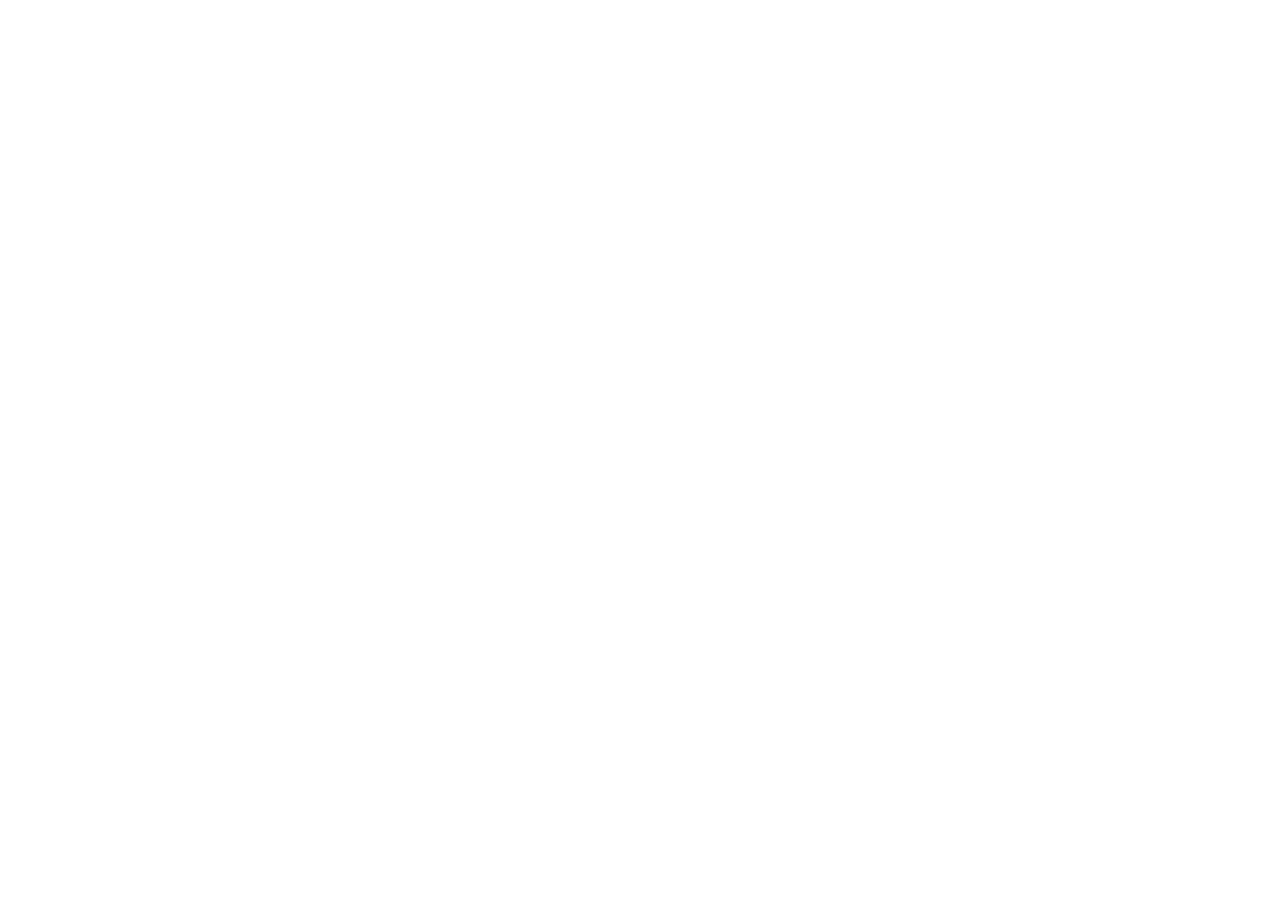
==== 1.html @ f8104571 "ADD: dz_2" ====
<!DOCTYPE html>
<html lang="en">
<head>
  <meta charset="UTF-8">
  <title>Homework</title>
</head>
<body>
<!--
Обязательное задание.

Для кода вставленного в теге script необходимо дать комментарии, почему мы
получаем такой результат (в свободной форме).

Подсказка. Чтобы лучше разобраться возьмите этот код и запустите в отладчике в
браузере со включенными точками остановки.
-->
<script>
  "use strict";

  let a = 1, b = 1, c, d;

  /*
  Ваш комментарий, почему переменная `c` хранит данное значение?
  переменной с присвоивается prefix increment значения перменной a === 2
   */
  c = ++a;
  console.log(c);

  /*
  Ваш комментарий, почему переменная `d` хранит данное значение?
  т.к. переменной d присвается значение переменной b до того как к ней будет
  применен postfix increment, d будет присвоена 1 после чего b будет увеличена
  на 1, b === 2
   */
  d = b++;
  console.log(d);

  /*
  Ваш комментарий, почему переменная `c` хранит данное значение?
  т.к в виду prefix increment-а перменной a === 3 получим выражение 2 + 3 = 5
   */
  c = 2 + ++a;
  console.log(c);

  /*
  Ваш комментарий, почему переменная `d` хранит данное значение?
  т.к в виду postfix increment-а перменной b получим выражение 2 + 2 = 5,
  b === 3
   */
  d = 2 + b++;
  console.log(d);

  console.log(a);
  console.log(b);
</script>
</body>
</html>
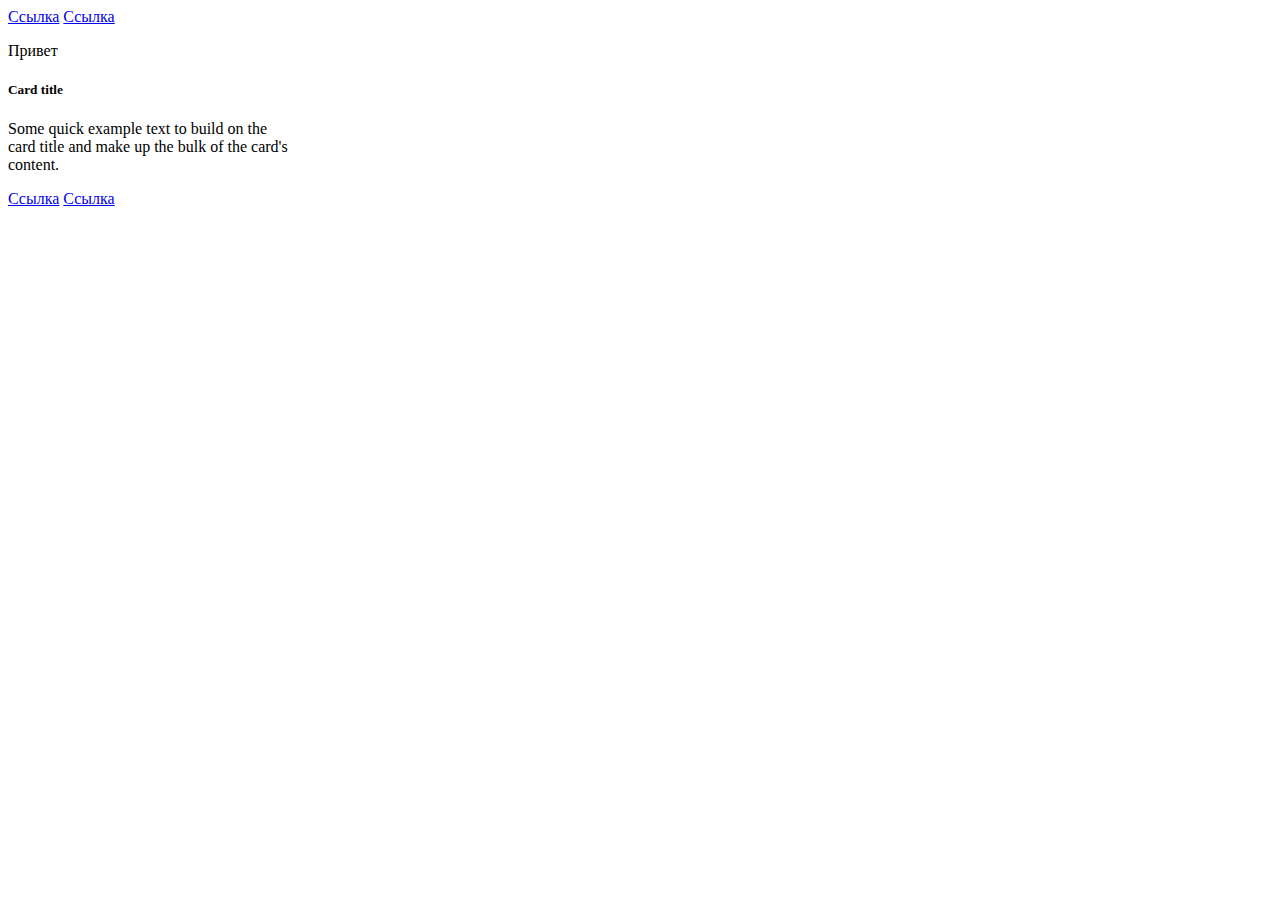
==== commit c138e67a: "DZ_5" ====
--- a/1.html
+++ b/1.html
@@ -8,50 +8,88 @@
 <!--
 Обязательное задание.
 
-Для кода вставленного в теге script необходимо дать комментарии, почему мы
-получаем такой результат (в свободной форме).
+Выполнить все задачи в теге script. Комментарии, в которых написаны задачи, не
+стирать, код с решением задачи пишем под комментарием.
+-->
 
-Подсказка. Чтобы лучше разобраться возьмите этот код и запустите в отладчике в
-браузере со включенными точками остановки.
--->
+<a href="#" class="card-link">Card link</a>
+<a href="#" class="card-link">Another link</a>
+
+<div class="card" style="width: 18rem;">
+  <div class="card-body">
+    <h5 class="card-title" data-number="100">Card title</h5>
+    <h6 class="card-subtitle mb-2 text-muted">Card subtitle</h6>
+    <p class="card-text" data-number="50">
+      Some quick example text to build on the card title and make up the bulk of the card's
+      content.
+    </p>
+    <a href="#" id="super_link" class="card-link">Card link</a>
+    <a href="#" class="card-link" data-number="50">Another link</a>
+  </div>
+</div>
+
 <script>
   "use strict";
 
-  let a = 1, b = 1, c, d;
+  const d = document;
+  /*
+  1. Найти по id, используя getElementById, элемент с id равным "super_link" и
+  вывести этот элемент в консоль.
+   */
+
+  console.log(d.getElementById("super_link"));
 
   /*
-  Ваш комментарий, почему переменная `c` хранит данное значение?
-  переменной с присвоивается prefix increment значения перменной a === 2
+  2. Внутри всех элементов на странице, которые имеют класс "card-link",
+  поменяйте текст внутри элемента на "ссылка".
    */
-  c = ++a;
-  console.log(c);
+
+  const cardLinkElms = d.getElementsByClassName("card-link");
+  for (var elm of cardLinkElms) {
+    elm.text = "Ссылка";
+  }
 
   /*
-  Ваш комментарий, почему переменная `d` хранит данное значение?
-  т.к. переменной d присвается значение переменной b до того как к ней будет
-  применен postfix increment, d будет присвоена 1 после чего b будет увеличена
-  на 1, b === 2
+  3. Найти все элементы на странице с классом "card-link", которые лежат в
+  элементе с классом "card-body" и вывести полученную коллекцию в консоль.
    */
-  d = b++;
-  console.log(d);
+
+  console.log(d.querySelectorAll(".card-body > .card-link"));
 
   /*
-  Ваш комментарий, почему переменная `c` хранит данное значение?
-  т.к в виду prefix increment-а перменной a === 3 получим выражение 2 + 3 = 5
+  4. Найти первый попавшийся элемент на странице у которого есть атрибут
+  data-number со значением 50 и вывести его в консоль.
    */
-  c = 2 + ++a;
-  console.log(c);
+
+  console.log(d.querySelector('[data-number="50"]'));
 
   /*
-  Ваш комментарий, почему переменная `d` хранит данное значение?
-  т.к в виду postfix increment-а перменной b получим выражение 2 + 2 = 5,
-  b === 3
+  5. Выведите содержимое тега title в консоль.
    */
-  d = 2 + b++;
-  console.log(d);
 
-  console.log(a);
-  console.log(b);
+  console.log(d.title);
+
+  /*
+  6. Получите элемент с классом "card-title" и выведите его родительский узел
+  в консоль.
+   */
+
+  console.log(d.querySelector(".card-title").parentNode);
+
+  /*
+  7. Создайте тег `p`, запишите внутри него текст "Привет" и добавьте созданный
+  тег в начало элемента, который имеет класс "card".
+   */
+
+  const pTag = d.createElement("p");
+  pTag.innerText = "Привет";
+  d.querySelector(".card").prepend(pTag);
+
+  /*
+  8. Удалите тег h6 на странице.
+   */
+  d.querySelector("h6").remove();
+
 </script>
 </body>
 </html>
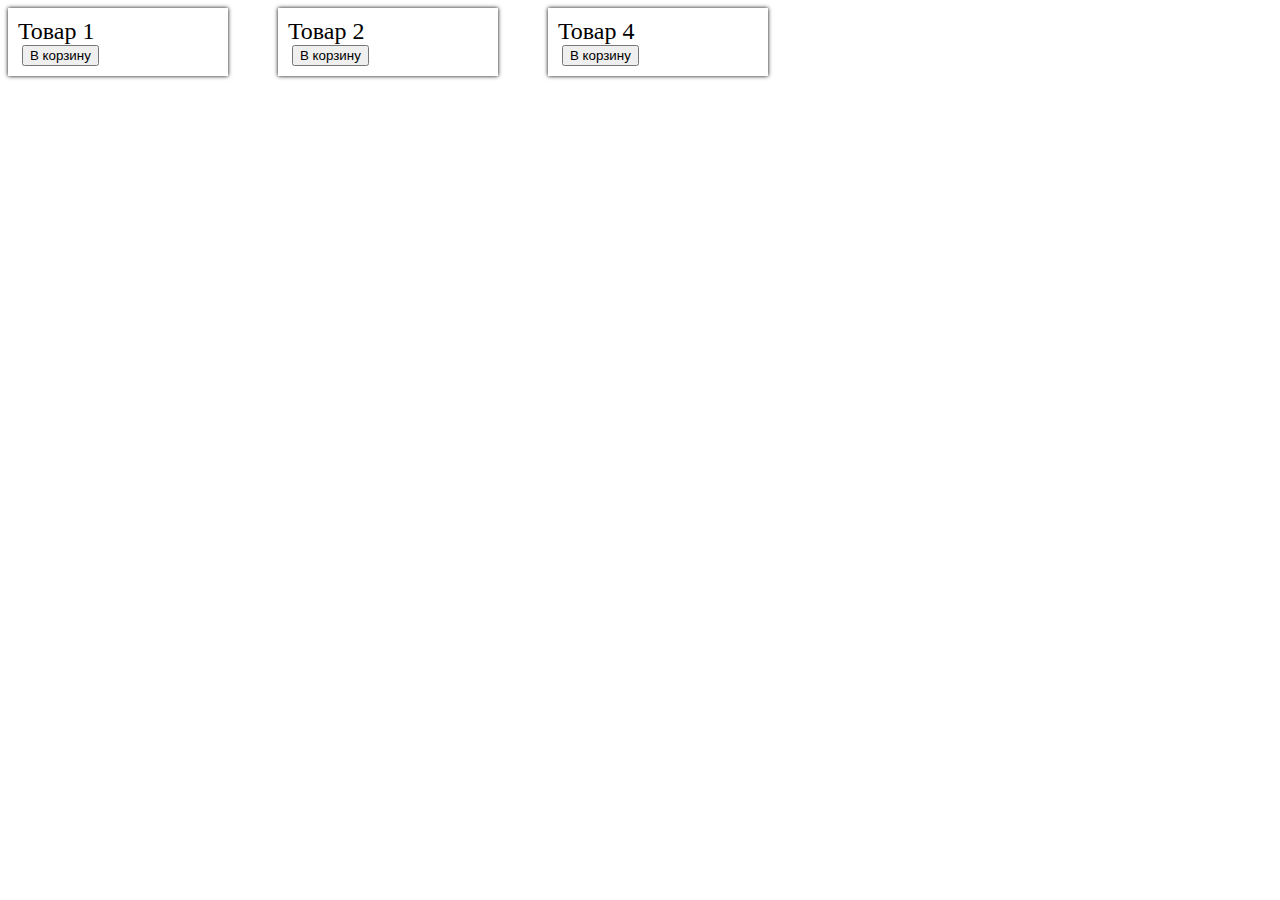
==== commit e20d7a08: "DZ_6" ====
--- a/1.html
+++ b/1.html
@@ -3,6 +3,15 @@
 <head>
   <meta charset="UTF-8">
   <title>Homework</title>
+  <style>
+    .product {
+      width: 200px;
+      padding: 10px;
+      float: left;
+      margin-right: 30px;
+      box-shadow: 0 0 4px black;
+    }
+  </style>
 </head>
 <body>
 <!--
@@ -11,84 +20,81 @@
 Выполнить все задачи в теге script. Комментарии, в которых написаны задачи, не
 стирать, код с решением задачи пишем под комментарием.
 -->
-
-<a href="#" class="card-link">Card link</a>
-<a href="#" class="card-link">Another link</a>
-
-<div class="card" style="width: 18rem;">
-  <div class="card-body">
-    <h5 class="card-title" data-number="100">Card title</h5>
-    <h6 class="card-subtitle mb-2 text-muted">Card subtitle</h6>
-    <p class="card-text" data-number="50">
-      Some quick example text to build on the card title and make up the bulk of the card's
-      content.
-    </p>
-    <a href="#" id="super_link" class="card-link">Card link</a>
-    <a href="#" class="card-link" data-number="50">Another link</a>
-  </div>
+<div class="product">
+  <div class="productName">Товар 1</div>
+  <img src="https://picsum.photos/id/367/200/300" alt="">
+  <button>В корзину</button>
+</div>
+<div class="product">
+  <div class="productName">Товар 2</div>
+  <img src="https://picsum.photos/id/425/200/300" alt="">
+  <button>В корзину</button>
+</div>
+<div class="product">
+  <div class="productName">Товар 3</div>
+  <img src="https://picsum.photos/id/429/200/300" alt="">
+  <button>В корзину</button>
 </div>
 
 <script>
   "use strict";
 
-  const d = document;
   /*
-  1. Найти по id, используя getElementById, элемент с id равным "super_link" и
-  вывести этот элемент в консоль.
+  1. Установите всем элементам с классом "productName" размер шрифта 24px.
    */
 
-  console.log(d.getElementById("super_link"));
+  document.querySelector('style')
+    .append(
+      document.createTextNode('.productName { font-size:24px }')
+    );
 
   /*
-  2. Внутри всех элементов на странице, которые имеют класс "card-link",
-  поменяйте текст внутри элемента на "ссылка".
+  2. Установите всем элементам с классом "product" внешний отступ справа 50px.
    */
 
-  const cardLinkElms = d.getElementsByClassName("card-link");
-  for (var elm of cardLinkElms) {
-    elm.text = "Ссылка";
-  }
+   document.querySelector('style')
+     .append(
+       document.createTextNode('.product { margin-right:50px }')
+     );
 
   /*
-  3. Найти все элементы на странице с классом "card-link", которые лежат в
-  элементе с классом "card-body" и вывести полученную коллекцию в консоль.
+  3. При клике на кнопку "В корзину" название кнопки должно поменяться на
+  "Добавлено" и кнопка должна стать неактивной.
    */
 
-  console.log(d.querySelectorAll(".card-body > .card-link"));
+  document.body.addEventListener('pointerdown', e => {
+    if (e.target.nodeName !== "BUTTON") {
+      return;
+    }
+
+    e.target.innerText = "Добавлено";
+    e.target.setAttribute('disabled', true);
+  });
 
   /*
-  4. Найти первый попавшийся элемент на странице у которого есть атрибут
-  data-number со значением 50 и вывести его в консоль.
+  4. Создайте полную (глубокую) копию элемента с классом product, измените в
+  этой копии путь до картинки на:
+  https://picsum.photos/id/1080/200/300
+  Поставьте название товара в данной копии "Товар 4" и замените последний
+  отображенный товар на странице на созданную копию. У данной копии также
+  должен правильно работать код из 3-го задания.
    */
 
-  console.log(d.querySelector('[data-number="50"]'));
+  const pordElms = document.querySelectorAll('.product');
+
+  const pordNewElm = pordElms[0].cloneNode(true);
+  pordNewElm.querySelector('img').src = "https://picsum.photos/id/1080/200/300";
+  pordNewElm.querySelector('.productName').innerText = "Товар 4";
+
+  pordElms[pordElms.length-1].replaceWith(pordNewElm);
 
   /*
-  5. Выведите содержимое тега title в консоль.
+  5. По истечении 2 секунд с момента открытия страницы первый товар должен быть
+  удален из html.
    */
 
-  console.log(d.title);
+  setTimeout(()=>{ pordElms[0].remove() }, 2E3);
 
-  /*
-  6. Получите элемент с классом "card-title" и выведите его родительский узел
-  в консоль.
-   */
-
-  console.log(d.querySelector(".card-title").parentNode);
-
-  /*
-  7. Создайте тег `p`, запишите внутри него текст "Привет" и добавьте созданный
-  тег в начало элемента, который имеет класс "card".
-   */
-
-  const pTag = d.createElement("p");
-  pTag.innerText = "Привет";
-  d.querySelector(".card").prepend(pTag);
-
-  /*
-  8. Удалите тег h6 на странице.
-   */
-  d.querySelector("h6").remove();
 
 </script>
 </body>
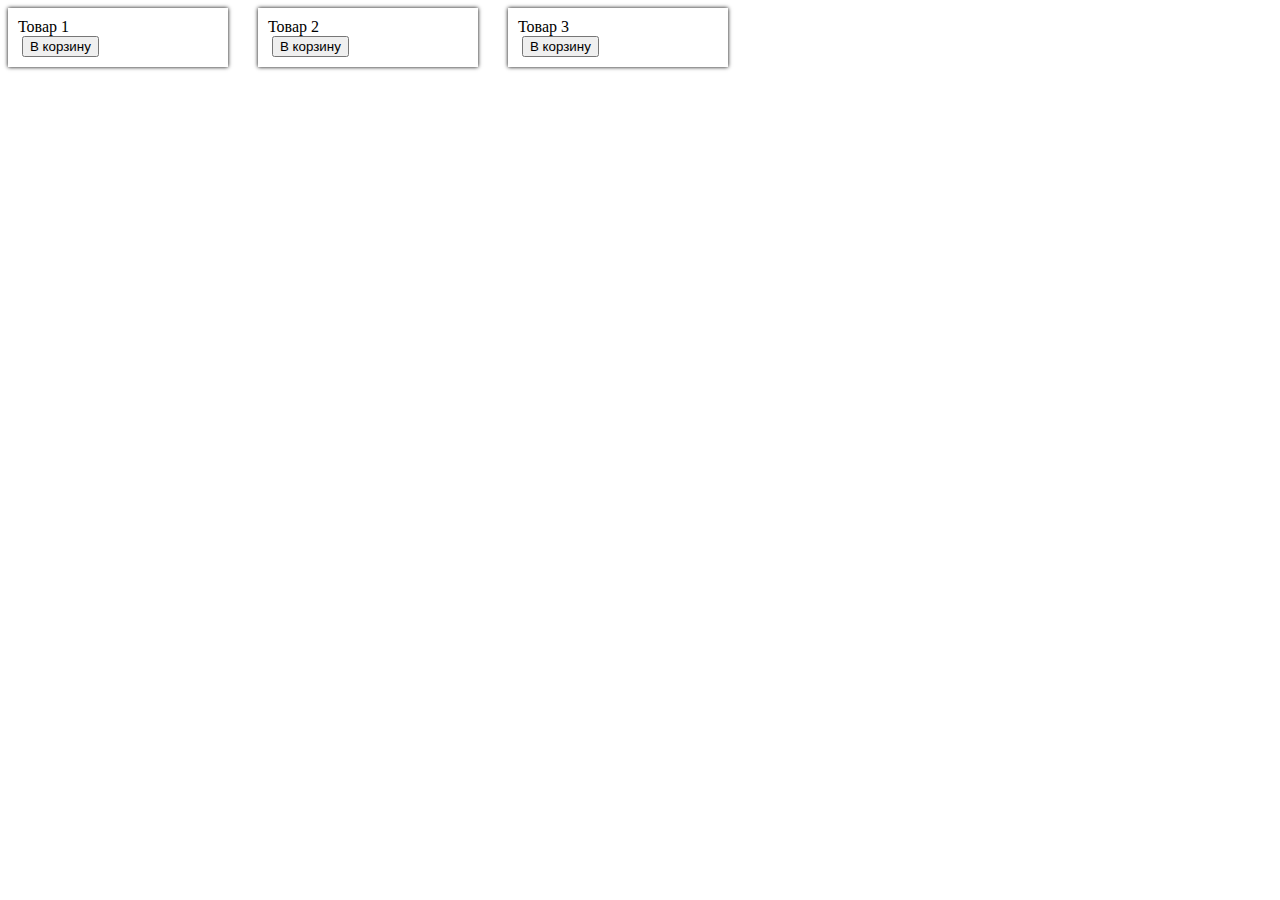
==== commit 5bd1a706: "FIX: add semicolon" ====
--- a/1.html
+++ b/1.html
@@ -45,7 +45,7 @@
 
   document.querySelector('style')
     .append(
-      document.createTextNode('.productName { font-size:24px }')
+      document.createTextNode('.productName { font-size:24px }');
     );
 
   /*
@@ -54,7 +54,7 @@
 
    document.querySelector('style')
      .append(
-       document.createTextNode('.product { margin-right:50px }')
+       document.createTextNode('.product { margin-right:50px }');
      );
 
   /*
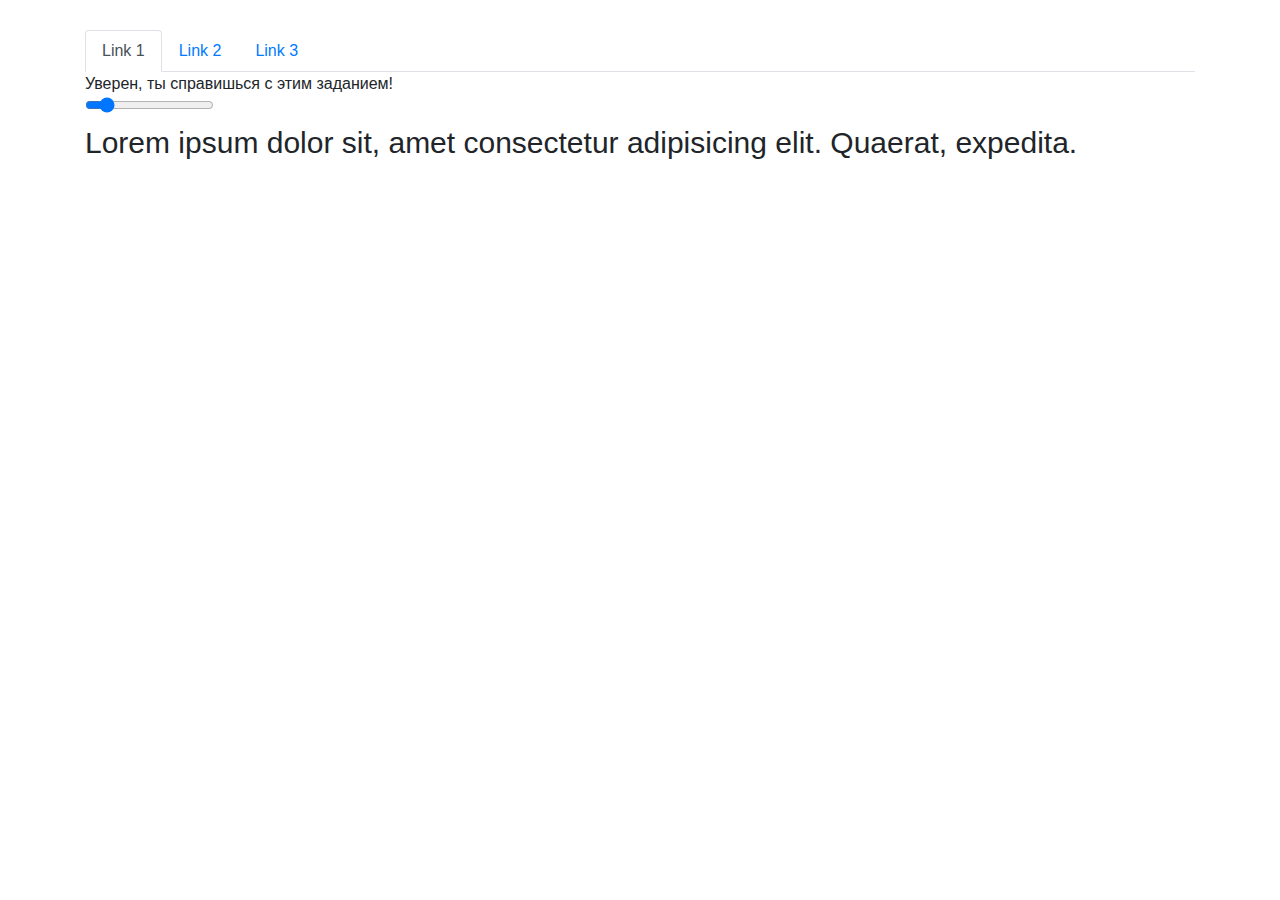
==== commit cbfd416e: "DZ_7" ====
--- a/1.html
+++ b/1.html
@@ -3,13 +3,14 @@
 <head>
   <meta charset="UTF-8">
   <title>Homework</title>
+  <link rel="stylesheet" href="https://stackpath.bootstrapcdn.com/bootstrap/4.5.2/css/bootstrap.min.css"
+        integrity="sha384-JcKb8q3iqJ61gNV9KGb8thSsNjpSL0n8PARn9HuZOnIxN0hoP+VmmDGMN5t9UJ0Z" crossorigin="anonymous">
   <style>
-    .product {
-      width: 200px;
-      padding: 10px;
-      float: left;
-      margin-right: 30px;
-      box-shadow: 0 0 4px black;
+    .nav {
+      margin-top: 30px;
+    }
+    #inputDiv {
+      font-size: 30px;
     }
   </style>
 </head>
@@ -20,81 +21,77 @@
 Выполнить все задачи в теге script. Комментарии, в которых написаны задачи, не
 стирать, код с решением задачи пишем под комментарием.
 -->
-<div class="product">
-  <div class="productName">Товар 1</div>
-  <img src="https://picsum.photos/id/367/200/300" alt="">
-  <button>В корзину</button>
-</div>
-<div class="product">
-  <div class="productName">Товар 2</div>
-  <img src="https://picsum.photos/id/425/200/300" alt="">
-  <button>В корзину</button>
-</div>
-<div class="product">
-  <div class="productName">Товар 3</div>
-  <img src="https://picsum.photos/id/429/200/300" alt="">
-  <button>В корзину</button>
+<div class="container">
+  <ul class="nav nav-tabs">
+    <li class="nav-item" data-text="T1">
+      <a class="nav-link active" href="#">Link 1</a>
+    </li>
+    <li class="nav-item" data-text="X6">
+      <a class="nav-link" href="#">Link 2</a>
+    </li>
+    <li class="nav-item" data-text="H99">
+      <a class="nav-link" href="#">Link 3</a>
+    </li>
+  </ul>
+
+  <div class="text">Уверен, ты справишься с этим заданием!</div>
+
+  <input type="range" min="20" max="100">
+  <div id="inputDiv">
+    Lorem ipsum dolor sit, amet consectetur adipisicing elit. Quaerat, expedita.
+  </div>
 </div>
 
 <script>
   "use strict";
 
   /*
-  1. Установите всем элементам с классом "productName" размер шрифта 24px.
-   */
+  1. Необходимо сделать так, чтобы при клике на элемент с классом "nav-link",
+  данному элементу ставился класс "active", при этом у всхе других элементов с
+  классом nav-link данных элемент отсутствовал, необходимо использовать
+  делегирование события.
+  Также необходимо чтобы в div с классом text ставился нужный текст, который
+  прописан в объекте panelText (вам необходимо определить самостоятельно, что
+  общего между данной в html версткой и объектом ниже).
+  */
+  const panelText = {
+    T1: "Уверен, ты справишься с этим заданием!",
+    X6: "Знаю, программирование это нелегко.",
+    H99: "Однако, программирование, в итоге, принесет свои плоды.",
+  };
 
-  document.querySelector('style')
-    .append(
-      document.createTextNode('.productName { font-size:24px }');
-    );
+  const navElm = document.querySelector('ul.nav.nav-tabs');
+  let activeLinkElm = navElm.querySelector('a.nav-link.active');
 
-  /*
-  2. Установите всем элементам с классом "product" внешний отступ справа 50px.
-   */
-
-   document.querySelector('style')
-     .append(
-       document.createTextNode('.product { margin-right:50px }');
-     );
-
-  /*
-  3. При клике на кнопку "В корзину" название кнопки должно поменяться на
-  "Добавлено" и кнопка должна стать неактивной.
-   */
-
-  document.body.addEventListener('pointerdown', e => {
-    if (e.target.nodeName !== "BUTTON") {
+  navElm.addEventListener("click", e => {
+    if (!e.target.classList.contains('nav-link')) {
       return;
     }
 
-    e.target.innerText = "Добавлено";
-    e.target.setAttribute('disabled', true);
+    e.target.classList.add("active");
+    activeLinkElm.classList.remove("active");
+    activeLinkElm = e.target;
+
+    navElm
+      .nextElementSibling
+      .innerText = panelText[e.target.parentNode.dataset.text];
+
+    e.preventDefault();
   });
 
   /*
-  4. Создайте полную (глубокую) копию элемента с классом product, измените в
-  этой копии путь до картинки на:
-  https://picsum.photos/id/1080/200/300
-  Поставьте название товара в данной копии "Товар 4" и замените последний
-  отображенный товар на странице на созданную копию. У данной копии также
-  должен правильно работать код из 3-го задания.
+  2. Необходимо сделать так, чтобы при изменении input'а менялся и размер шрифта
+  у элемента с id="inputDiv". Перемещение ползунка должно плавно увеличивать
+  шрифт у текста, никакого резкого увеличения шрифта не должно быть при
+  перетаскивании ползунка.
    */
 
-  const pordElms = document.querySelectorAll('.product');
-
-  const pordNewElm = pordElms[0].cloneNode(true);
-  pordNewElm.querySelector('img').src = "https://picsum.photos/id/1080/200/300";
-  pordNewElm.querySelector('.productName').innerText = "Товар 4";
-
-  pordElms[pordElms.length-1].replaceWith(pordNewElm);
-
-  /*
-  5. По истечении 2 секунд с момента открытия страницы первый товар должен быть
-  удален из html.
-   */
-
-  setTimeout(()=>{ pordElms[0].remove() }, 2E3);
-
+  const inputDivElm = document.getElementById('inputDiv');
+  const inputRangeElm = document.querySelector('input[type=range]');
+  inputRangeElm.value = Number.parseInt( window.getComputedStyle(inputDivElm).getPropertyValue('font-size') );
+  inputRangeElm.addEventListener("input", e => {
+    inputDivElm.style.fontSize = e.target.value + "px";
+  });
 
 </script>
 </body>
